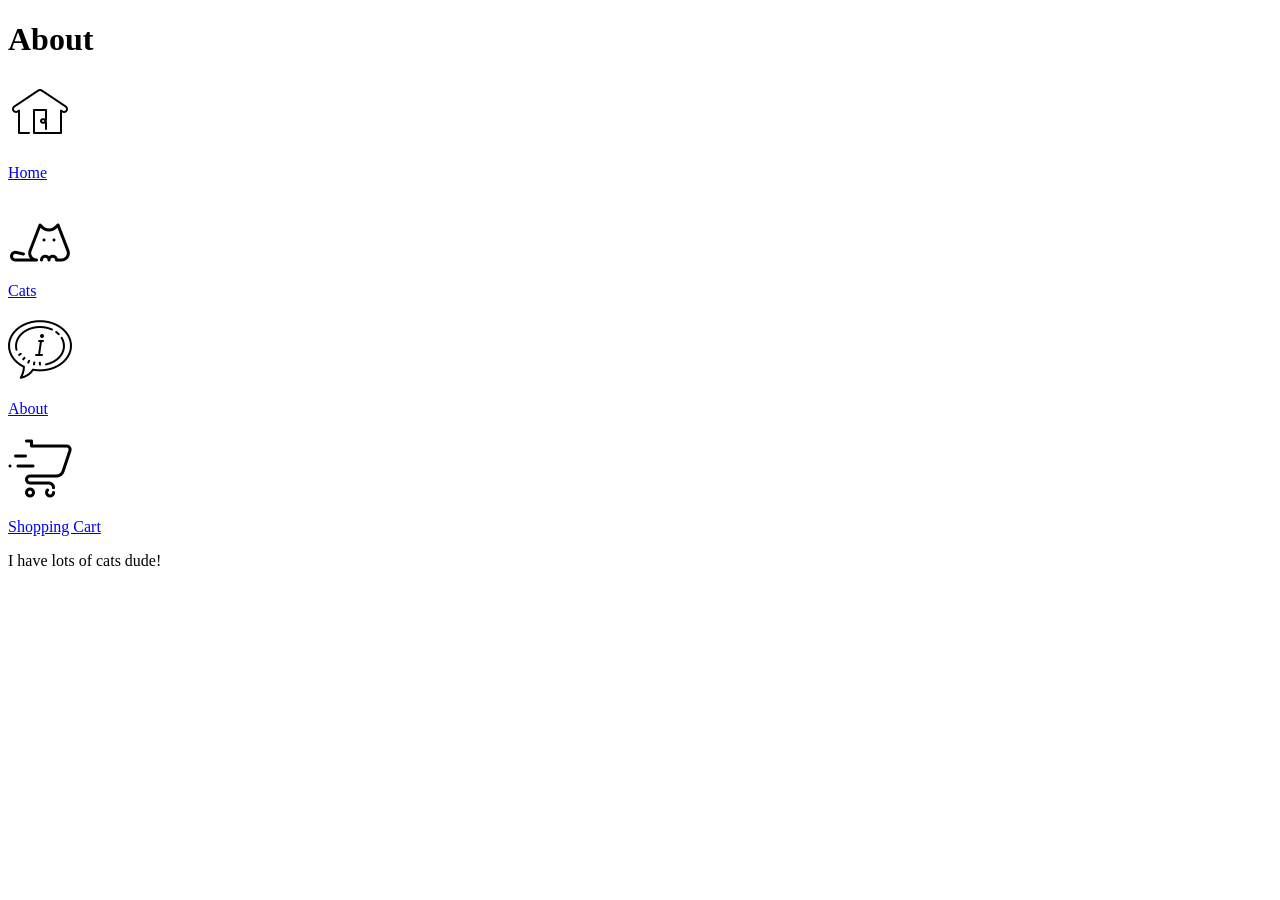
==== pages/About.html @ 490c39e6 "Added boiler plate for About page" ====
<!DOCTYPE html>
<html>

<head>
    <meta charset="UTF-8" />
    <meta name="viewport" content="width=device-width, initial-scale=1.0" />
    <meta name="description" content="An online shop for cats" />
    <title>Cat shop</title>
    <link rel="stylesheet" href="../styles.css">
    <script src="../scripts.js"></script>
    <link rel="icon" type="image/x-icon" href="images/icons8-cat-50.png">     
</head>

<body>
    <h1 class="myHeader">About</h1>

    <nav class="mainNav">
        <a href="../index.html" class="icons">
            <img src="../images/HomeIcon.png"/>
            <p>Home</p>
        </a>
        
        <a href="Cats.html" class="icons">
                <img id="CatIcon" src="../images/CatsIcon.png"/>
                <p id="CatsText">Cats</p>
        </a>           
        
        <a href="About.html" class="icons">
                <img src="../images/AboutIcon.png"/>
                <p>About</p>
        </a>
        
                    
        <a href="Cart.html" class="icons">
            <img src="../images/ShoppingCartIcon.png"/>
            <p>Shopping Cart</p>
        </a>
    </nav>
    
    <p class="pageDescription">I have lots of cats dude!</p>

    

    
</body>

</html>
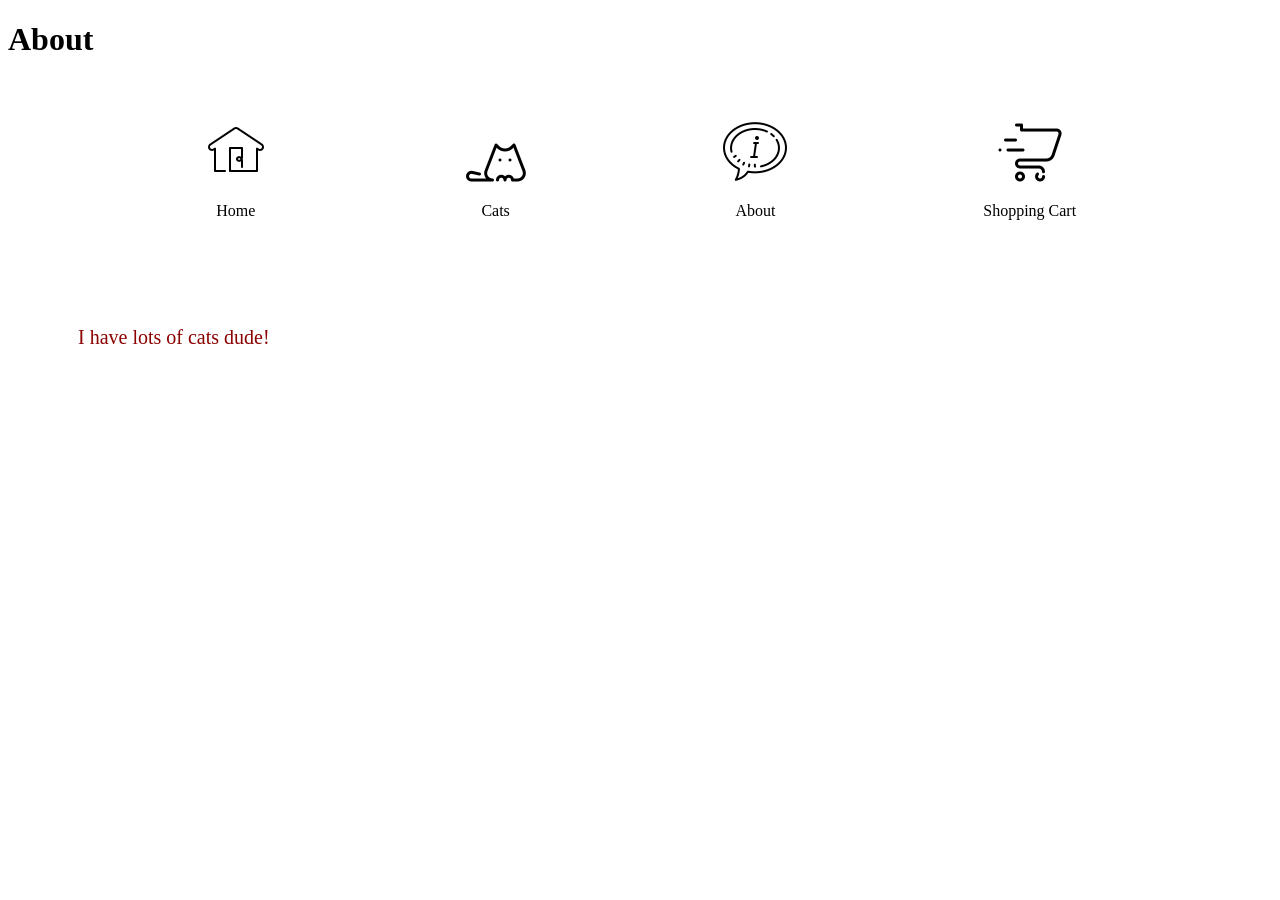
==== commit 5b475481: "Changed reference for script.js in each document" ====
--- a/pages/About.html
+++ b/pages/About.html
@@ -7,7 +7,7 @@
     <meta name="description" content="An online shop for cats" />
     <title>Cat shop</title>
     <link rel="stylesheet" href="../styles.css">
-    <script src="../scripts.js"></script>
+    <script src="../script.js"></script>
     <link rel="icon" type="image/x-icon" href="images/icons8-cat-50.png">     
 </head>
 
--- a/styles.css
+++ b/styles.css
@@ -0,0 +1,32 @@
+.myHeader{
+    color: rgb(0, 0, 0);
+    justify-self: center;
+    padding-bottom: 3%;    
+}
+
+
+.pageDescription{
+    color:darkred;
+    font-size: 20px;
+    justify-self: center;
+    padding: 70px;
+    
+}
+
+.mainNav{
+    display: flex;    
+    justify-content: space-evenly;       
+}
+
+.icons{
+    justify-self: center;
+    text-decoration: none;
+    color:black;
+    text-align: center;
+}
+
+#cartContent{
+    justify-self: center;
+    font-size: larger;
+}
+
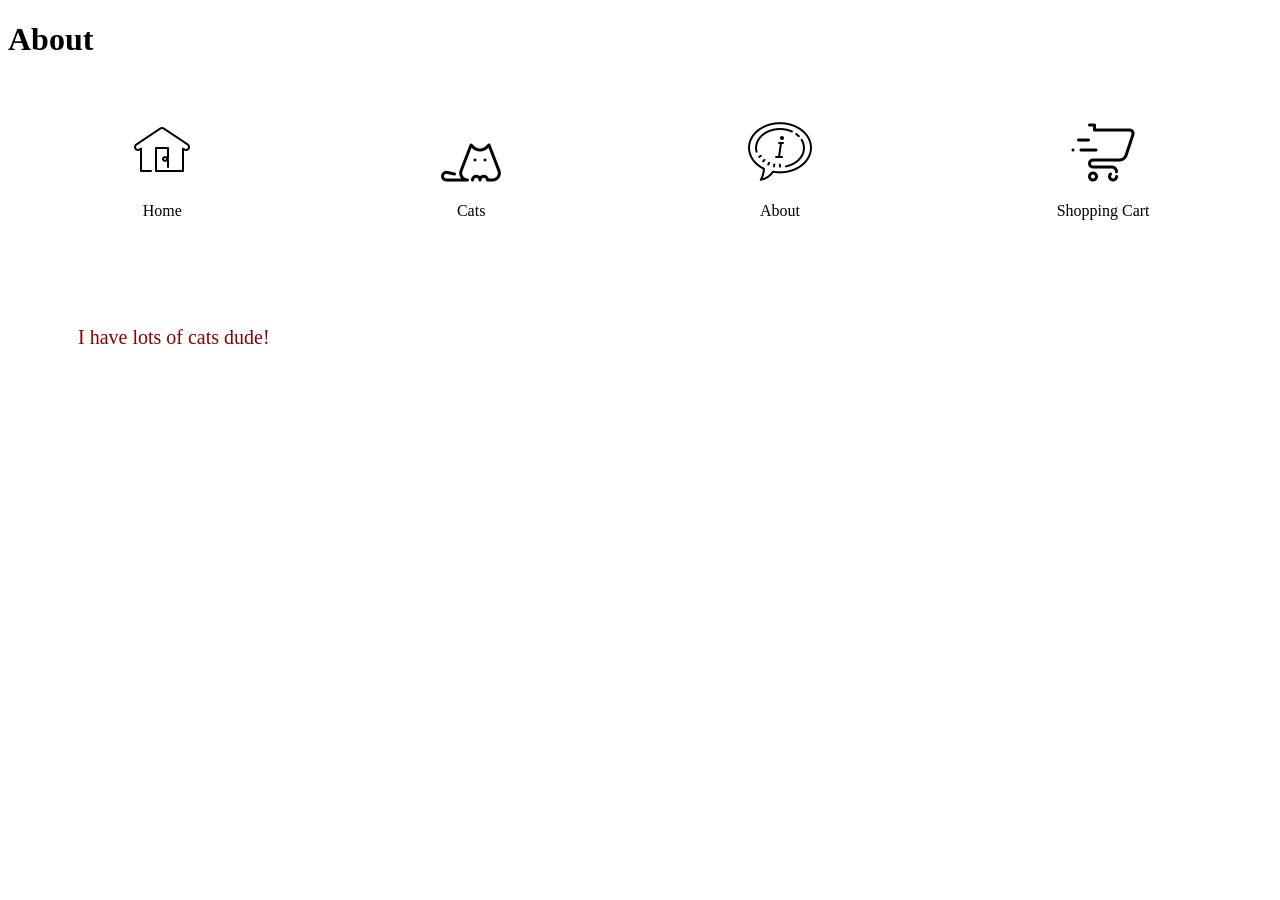
==== commit f2ab31a9: "Changed path for favicon dir in all pages. Added some minor css changes to Cat Cards" ====
--- a/pages/About.html
+++ b/pages/About.html
@@ -8,7 +8,7 @@
     <title>Cat shop</title>
     <link rel="stylesheet" href="../styles.css">
     <script src="../script.js"></script>
-    <link rel="icon" type="image/x-icon" href="images/icons8-cat-50.png">     
+    <link rel="icon" type="image/x-icon" href="../images/icons8-cat-50.png">     
 </head>
 
 <body>
--- a/styles.css
+++ b/styles.css
@@ -1,32 +1,80 @@
-.myHeader{
+.myHeader {
     color: rgb(0, 0, 0);
     justify-self: center;
-    padding-bottom: 3%;    
+    padding-bottom: 3%;
 }
 
 
-.pageDescription{
-    color:darkred;
+.pageDescription {
+    color: darkred;
     font-size: 20px;
     justify-self: center;
     padding: 70px;
-    
+
 }
 
-.mainNav{
-    display: flex;    
-    justify-content: space-evenly;       
+.mainNav {
+    display: flex;
+    justify-content: space-around;
 }
 
-.icons{
+.icons {
     justify-self: center;
     text-decoration: none;
-    color:black;
+    color: black;
     text-align: center;
 }
 
-#cartContent{
-    justify-self: center;
-    font-size: larger;
+#cartContent {
+    border: 2px solid #000000;
+    border-radius: 10px;
+    display: grid;
+    grid-template-columns: repeat(auto-fill, minmax(250px, 1fr));
+    gap: 20px;
+    padding: 20px;
+    font-size: larger;        
 }
 
+.cartItem {
+    padding: 15px;
+    text-align: center;
+}
+
+.cartItem img {
+    width: 100%;
+    height: 200px;
+    object-fit: cover;
+    border-radius: 5px;
+}
+
+.catList {
+    display: grid;
+    grid-template-columns: repeat(auto-fill, minmax(250px, 1fr));
+    gap: 20px;
+    padding: 20px;
+
+}
+
+.catCard {
+    padding: 15px;
+    text-align: center;
+}
+
+.catCard:hover{    
+    transform: scale(1.1);
+}
+
+.catCard img {
+    width: 100%;
+    height: 200px;
+    object-fit: cover;
+    border-radius: 5px;
+}
+
+.pagination {
+    display: flex;
+    justify-content: center;
+    gap: 15px;
+    padding: 20px;
+    align-items: center;
+}
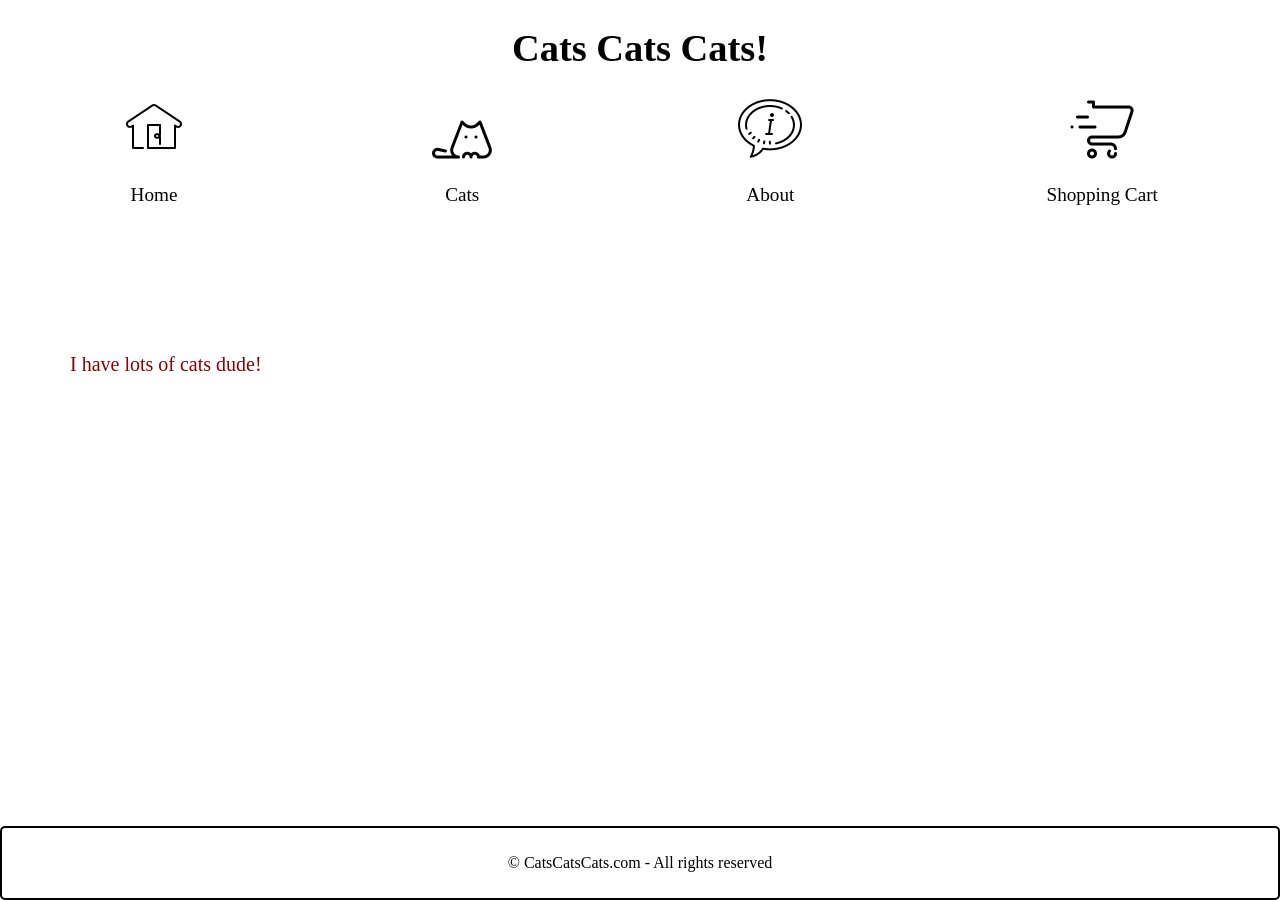
==== commit ff3f8b93: "Added a footer to all pages. Also minor changes to css and structure" ====
--- a/pages/About.html
+++ b/pages/About.html
@@ -8,40 +8,45 @@
     <title>Cat shop</title>
     <link rel="stylesheet" href="../styles.css">
     <script src="../script.js"></script>
-    <link rel="icon" type="image/x-icon" href="../images/icons8-cat-50.png">     
+    <link rel="icon" type="image/x-icon" href="images/icons8-cat-50.png">
 </head>
 
 <body>
-    <h1 class="myHeader">About</h1>
+    <header>
+        <h1>Cats Cats Cats!</h1>
+    
+        <nav class="mainNav">
+            <a href="../index.html" class="icons">
+                <img src="../images/HomeIcon.png" />
+                <p>Home</p>
+            </a>
+    
+            <a href="Cats.html" class="icons">
+                <img id="CatIcon" src="../images/CatsIcon.png" />
+                <p id="CatsText">Cats</p>
+            </a>
+    
+            <a href="About.html" class="icons">
+                <img src="../images/AboutIcon.png" />
+                <p>About</p>
+            </a>
+    
+    
+            <a href="Cart.html" class="icons">
+                <img src="../images/ShoppingCartIcon.png" />
+                <p>Shopping Cart</p>
+            </a>
+        </nav>
+    </header>
 
-    <nav class="mainNav">
-        <a href="../index.html" class="icons">
-            <img src="../images/HomeIcon.png"/>
-            <p>Home</p>
-        </a>
-        
-        <a href="Cats.html" class="icons">
-                <img id="CatIcon" src="../images/CatsIcon.png"/>
-                <p id="CatsText">Cats</p>
-        </a>           
-        
-        <a href="About.html" class="icons">
-                <img src="../images/AboutIcon.png"/>
-                <p>About</p>
-        </a>
-        
-                    
-        <a href="Cart.html" class="icons">
-            <img src="../images/ShoppingCartIcon.png"/>
-            <p>Shopping Cart</p>
-        </a>
-    </nav>
-    
-    <p class="pageDescription">I have lots of cats dude!</p>
+    <main>
+        <p class="pageDescription">I have lots of cats dude!</p>
+    </main>
 
-    
+    <footer>
+        <p>© CatsCatsCats.com - All rights reserved</p>
+    </footer>
 
-    
 </body>
 
 </html>
--- a/styles.css
+++ b/styles.css
@@ -1,9 +1,30 @@
-.myHeader {
+header{
+    text-align: center;
+    justify-content: center;
     color: rgb(0, 0, 0);
     justify-self: center;
     padding-bottom: 3%;
+    font-size: larger;
 }
 
+body {
+      min-height: 100vh;
+      margin: 0;
+      display: flex;
+      flex-direction: column;
+  }
+
+  main {
+      flex: 1;
+  }
+
+  footer {
+      border: 2px solid #000000;
+      border-radius: 5px;
+      padding: 10px;
+      text-align: center;
+      color: rgb(0, 0, 0);
+  }
 
 .pageDescription {
     color: darkred;
@@ -26,13 +47,13 @@
 }
 
 #cartContent {
-    border: 2px solid #000000;
-    border-radius: 10px;
-    display: grid;
+    /* border: 2px solid #000000;
+    border-radius: 10px; */
+    display: flex;
     grid-template-columns: repeat(auto-fill, minmax(250px, 1fr));
     gap: 20px;
     padding: 20px;
-    font-size: larger;        
+    text-align: center;
 }
 
 .cartItem {
@@ -60,10 +81,6 @@
     text-align: center;
 }
 
-.catCard:hover{    
-    transform: scale(1.1);
-}
-
 .catCard img {
     width: 100%;
     height: 200px;
